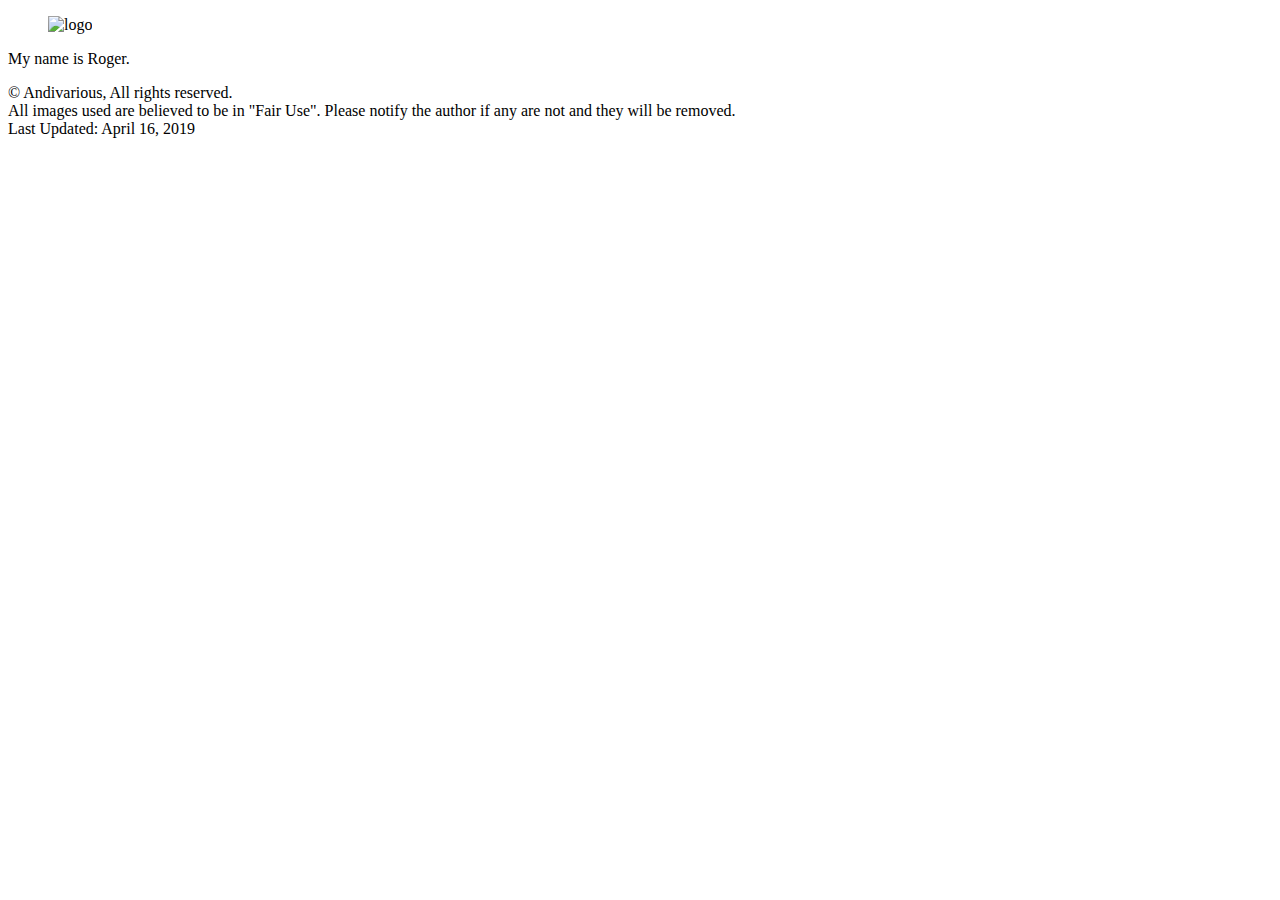
==== index.html @ 5a9d9708 "Added files" ====
<!DOCTYPE html>
<html lang="en-US">
    <head>
        <meta charset="utf-8">
        <title></title>
        <meta name="viewport" content="width=device-width, initial-scale=1, maximum-scale=1">
        <meta name="description" content="Home page with information about ACME.">
        <link rel="stylesheet" href="C:\Users\Cara\Documents\Roger Website\andivarious\styles\normalize.css">
        <link href="https://fonts.googleapis.com/css?family=Gochi+Hand" rel="stylesheet">
        <link href="https://fonts.googleapis.com/css?family=Staatliches" rel="stylesheet"> 
        <link rel="stylesheet" href="/acme/css/small.css" media="screen">
        <link rel="stylesheet" href="/acme/css/large.css" media="screen">
        
    </head>

    <body>
        <div id="page">
            <header>
                <figure><img src="" alt="logo" id="logo"> </figure>
             
            </header>
          
            <nav>
           
            </nav>

            <main> 
                <article>
                    My name is Roger.
                </article>
            </main>
      
    
            <footer>
                <p>&copy; Andivarious, All rights reserved.<br>
                All images used are believed to be in "Fair Use". Please notify the author if any are not and they will be removed.<br>
                Last Updated: April 16, 2019
                </p>
            </footer>
        </div>
    </body>
    
</html>
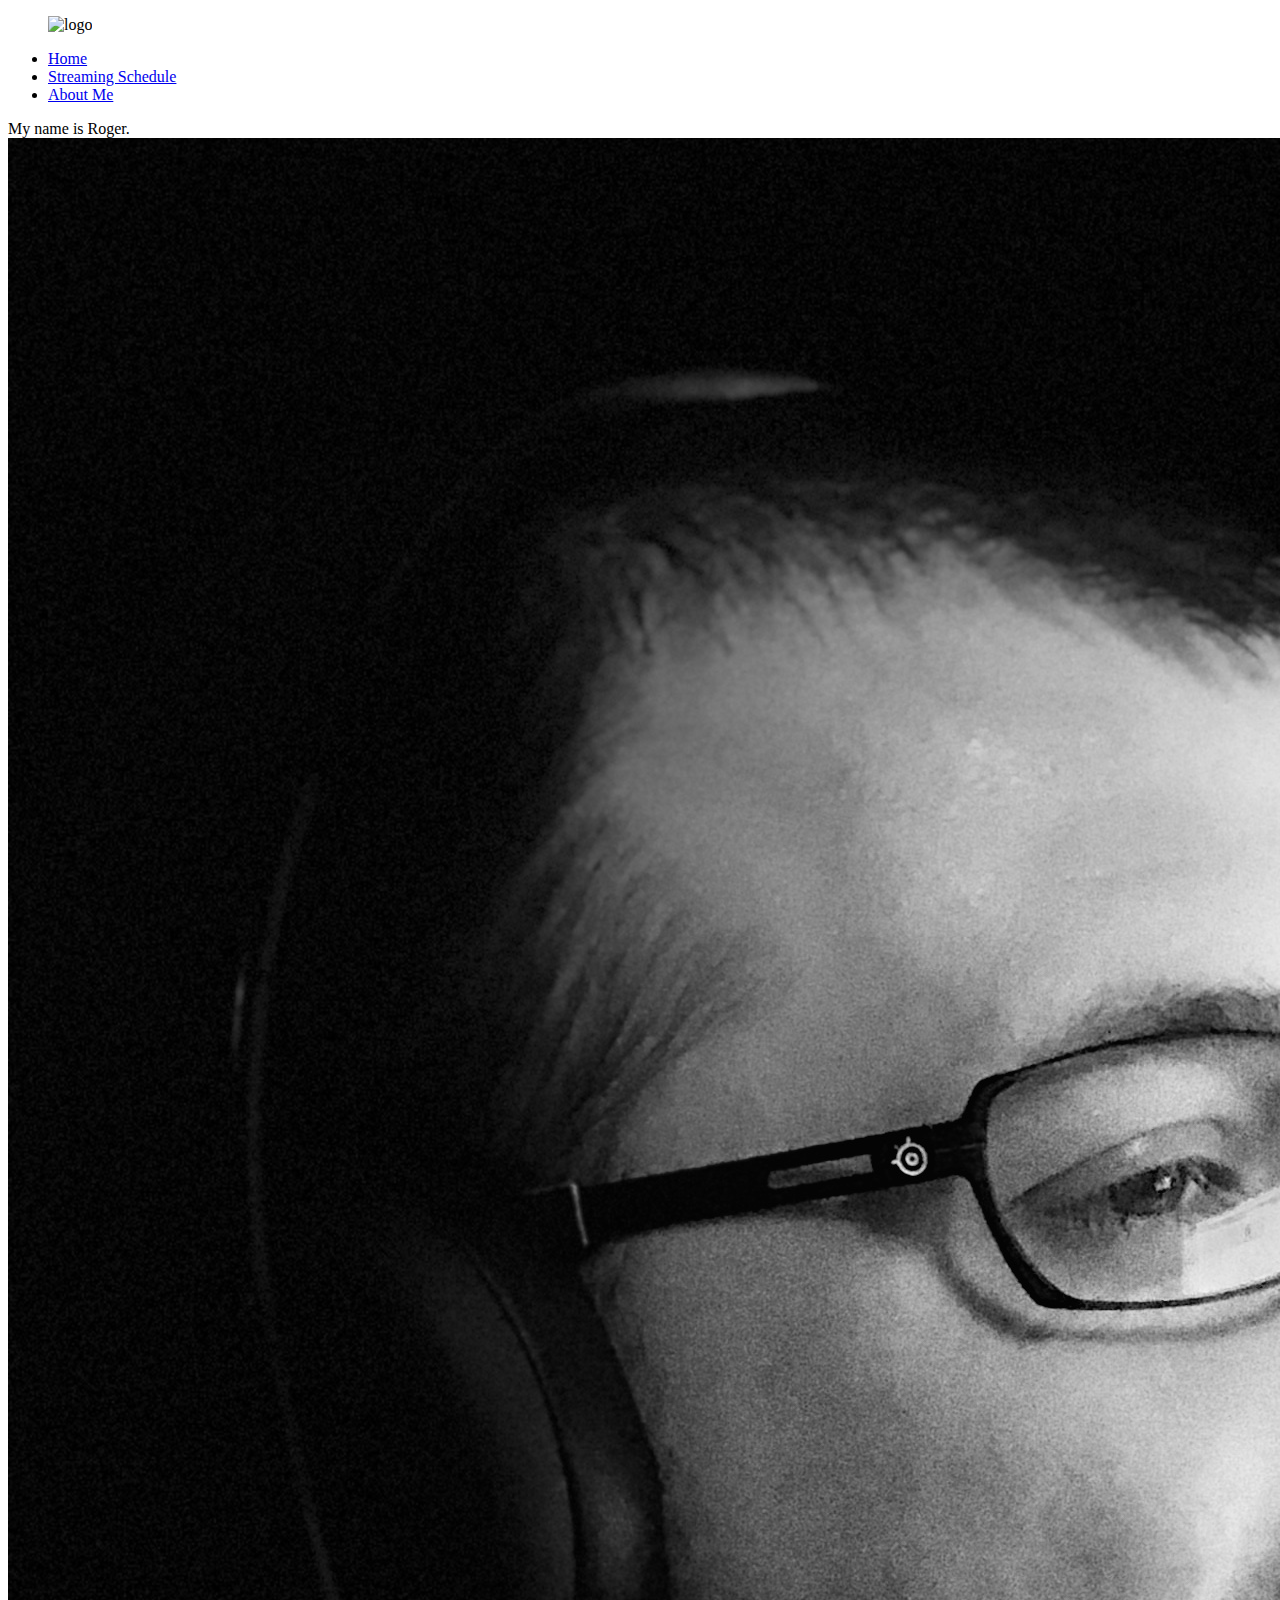
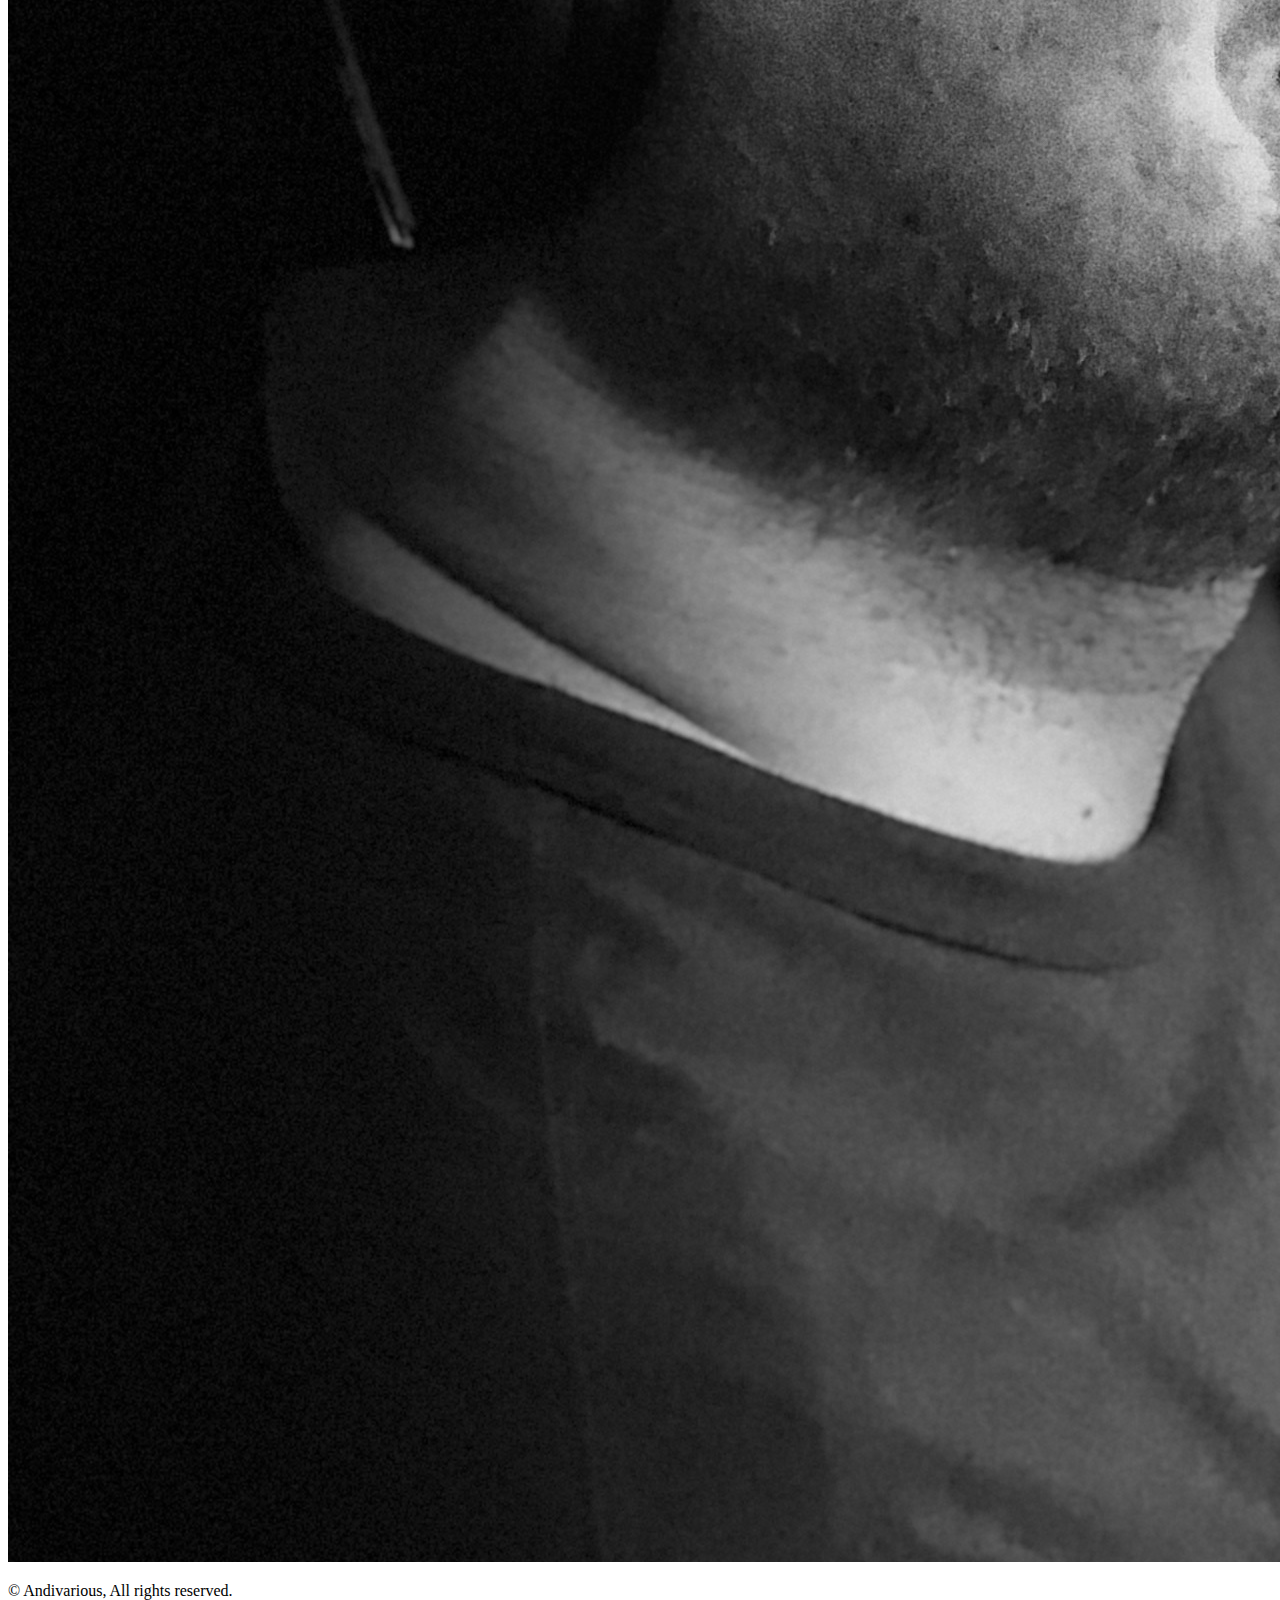
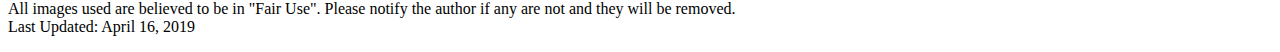
==== commit f2784ac3: "Added navigation, profile pic" ====
--- a/index.html
+++ b/index.html
@@ -8,7 +8,7 @@
         <link rel="stylesheet" href="C:\Users\Cara\Documents\Roger Website\andivarious\styles\normalize.css">
         <link href="https://fonts.googleapis.com/css?family=Gochi+Hand" rel="stylesheet">
         <link href="https://fonts.googleapis.com/css?family=Staatliches" rel="stylesheet"> 
-        <link rel="stylesheet" href="/acme/css/small.css" media="screen">
+        <link rel="stylesheet" href="styles/small.css" media="screen">
         <link rel="stylesheet" href="/acme/css/large.css" media="screen">
         
     </head>
@@ -21,23 +21,35 @@
             </header>
           
             <nav>
-           
+                <ul class="navigation">
+                    <li class="menu">
+                      <a href="#" onclick="">Home</a>
+                    </li>
+                    <li class="home">
+                      <a href="#">Streaming Schedule</a>
+                    </li>
+                    <li class="preston">
+                      <a href="#">About Me</a>
+                    </li>
+              </ul>
             </nav>
 
             <main> 
                 <article>
                     My name is Roger.
+                    <img src= "images/rogerprofile.jpg">
                 </article>
             </main>
       
-    
+        </div>
+        
             <footer>
                 <p>&copy; Andivarious, All rights reserved.<br>
                 All images used are believed to be in "Fair Use". Please notify the author if any are not and they will be removed.<br>
                 Last Updated: April 16, 2019
                 </p>
             </footer>
-        </div>
+        
     </body>
     
 </html>--- a/styles/small.css
+++ b/styles/small.css
@@ -0,0 +1,7 @@
+/* Background */
+#page {
+    background-image: url("/andivarious.com/images/controller.jpg");
+    background-repeat: no-repeat;
+    background-position: right top;
+    background-attachment: fixed;
+}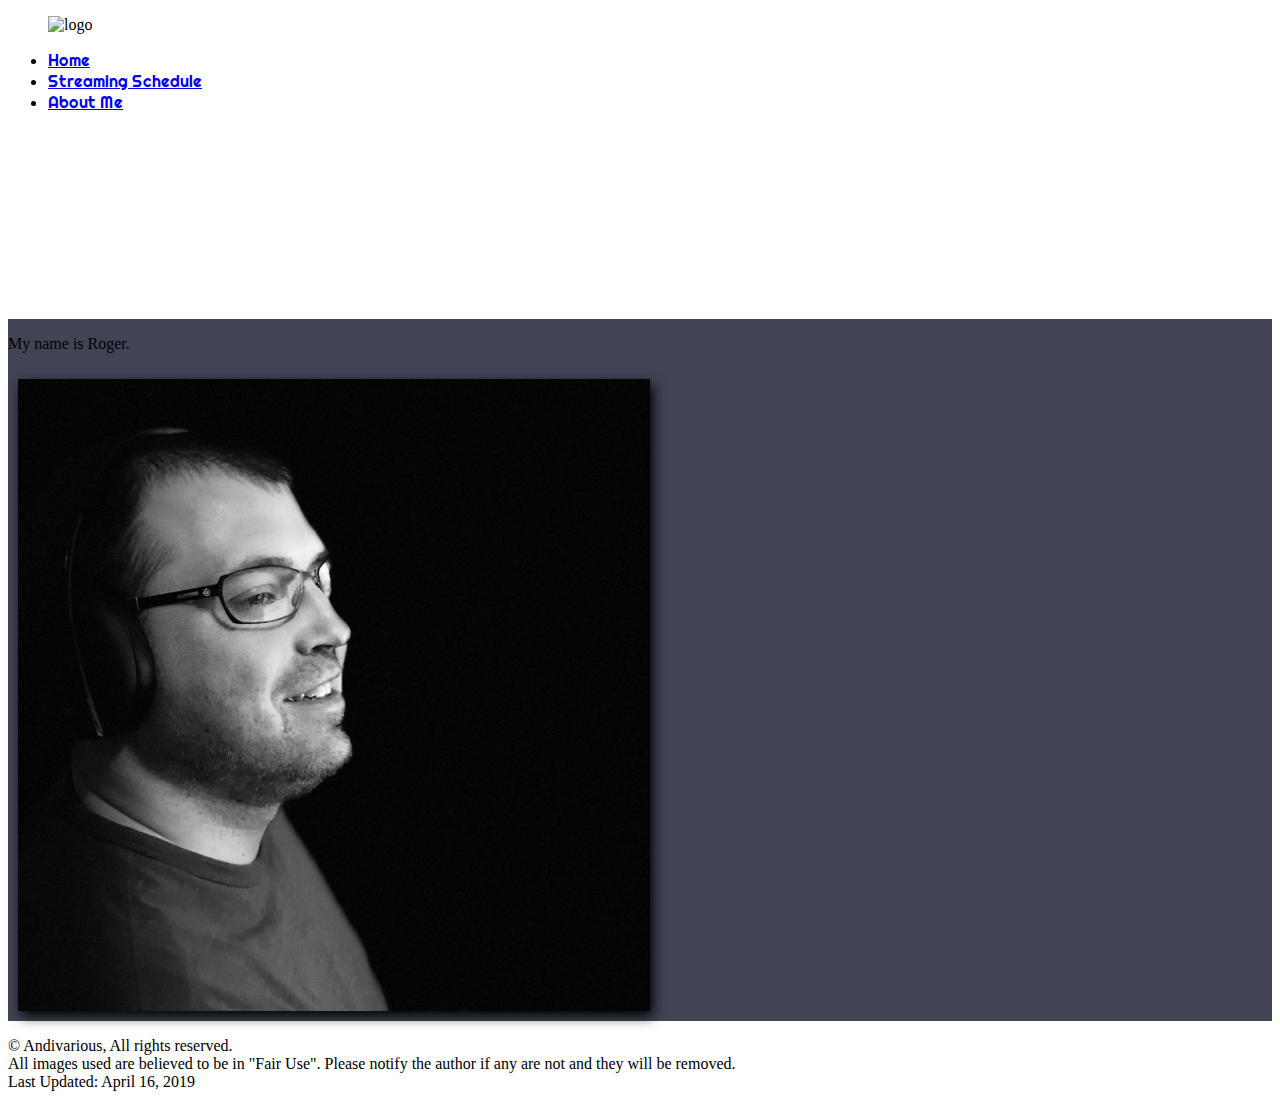
==== commit 716dfb04: "Added styles to home page." ====
--- a/index.html
+++ b/index.html
@@ -6,8 +6,7 @@
         <meta name="viewport" content="width=device-width, initial-scale=1, maximum-scale=1">
         <meta name="description" content="Home page with information about ACME.">
         <link rel="stylesheet" href="C:\Users\Cara\Documents\Roger Website\andivarious\styles\normalize.css">
-        <link href="https://fonts.googleapis.com/css?family=Gochi+Hand" rel="stylesheet">
-        <link href="https://fonts.googleapis.com/css?family=Staatliches" rel="stylesheet"> 
+        <link href="https://fonts.googleapis.com/css?family=Righteous" rel="stylesheet"> 
         <link rel="stylesheet" href="styles/small.css" media="screen">
         <link rel="stylesheet" href="/acme/css/large.css" media="screen">
         
@@ -36,7 +35,7 @@
 
             <main> 
                 <article>
-                    My name is Roger.
+                    <p>My name is Roger.</p>
                     <img src= "images/rogerprofile.jpg">
                 </article>
             </main>
--- a/styles/small.css
+++ b/styles/small.css
@@ -4,4 +4,22 @@
     background-repeat: no-repeat;
     background-position: right top;
     background-attachment: fixed;
+    background-size: 100%;
+}
+/* Navigation */
+nav {
+    font-family: 'Righteous', cursive;
+}
+
+/* Article */
+article {
+    display: grid;
+    margin-top: 206px;
+    background-color: #414454;
+}
+
+article img {
+    width: 50%;
+    margin: 10px;
+    box-shadow: 3px 5px 12px;
 }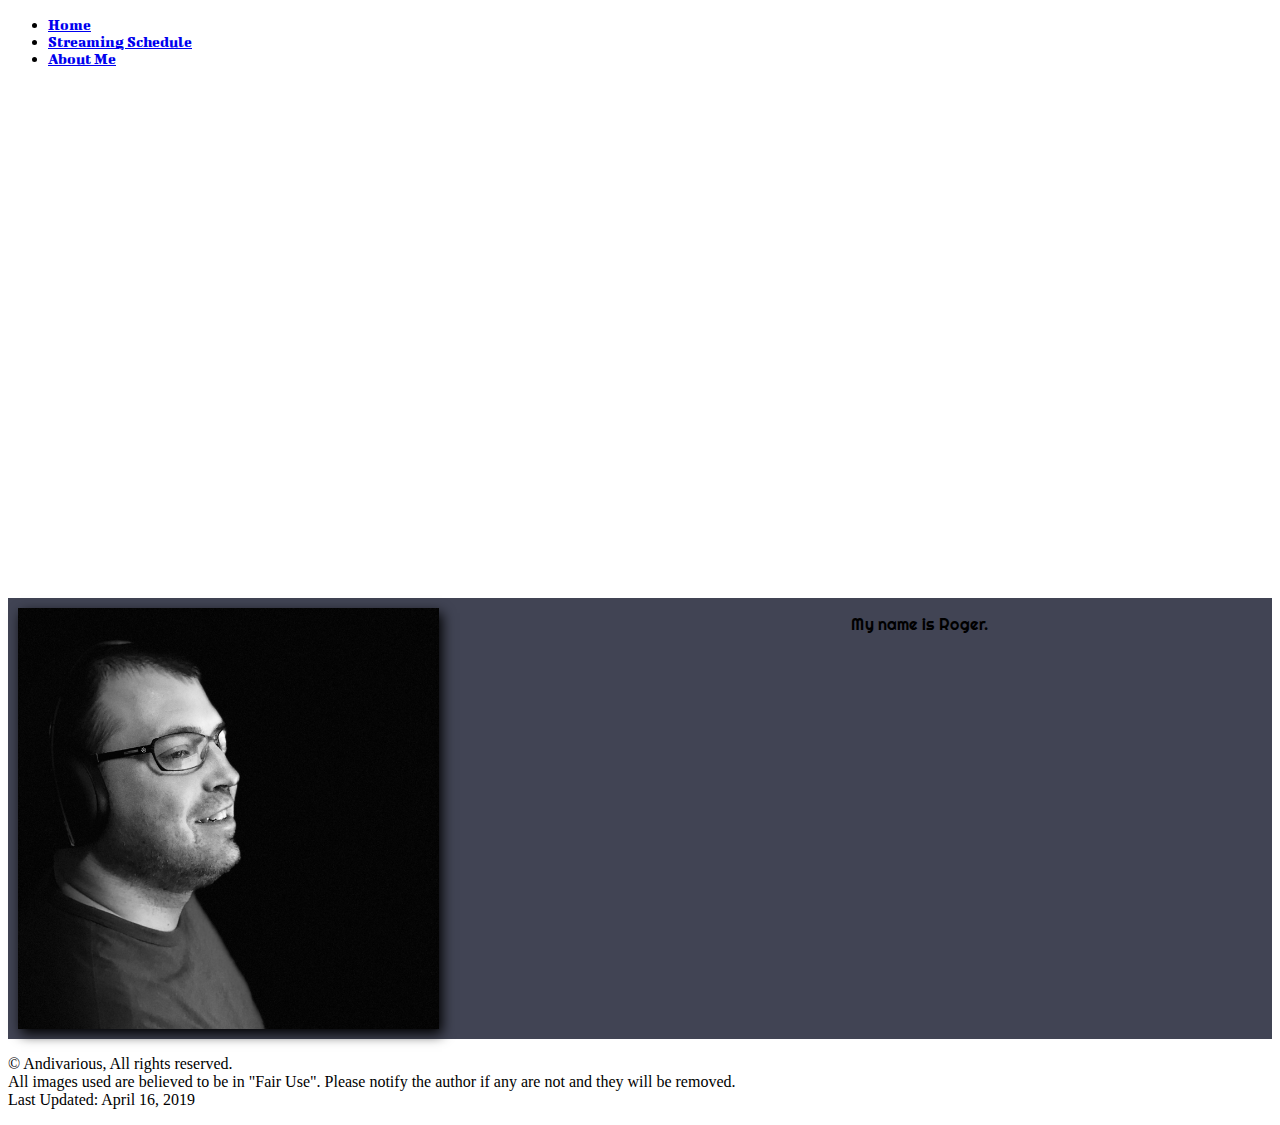
==== commit f2aafe1b: "I don't remember" ====
--- a/index.html
+++ b/index.html
@@ -7,6 +7,7 @@
         <meta name="description" content="Home page with information about ACME.">
         <link rel="stylesheet" href="C:\Users\Cara\Documents\Roger Website\andivarious\styles\normalize.css">
         <link href="https://fonts.googleapis.com/css?family=Righteous" rel="stylesheet"> 
+        <link href="https://fonts.googleapis.com/css?family=Bigshot+One" rel="stylesheet"> 
         <link rel="stylesheet" href="styles/small.css" media="screen">
         <link rel="stylesheet" href="/acme/css/large.css" media="screen">
         
@@ -15,19 +16,17 @@
     <body>
         <div id="page">
             <header>
-                <figure><img src="" alt="logo" id="logo"> </figure>
-             
+                
             </header>
-          
             <nav>
                 <ul class="navigation">
                     <li class="menu">
                       <a href="#" onclick="">Home</a>
                     </li>
-                    <li class="home">
+                    <li class="menu">
                       <a href="#">Streaming Schedule</a>
                     </li>
-                    <li class="preston">
+                    <li class="menu">
                       <a href="#">About Me</a>
                     </li>
               </ul>
@@ -35,8 +34,9 @@
 
             <main> 
                 <article>
+                    <img src= "images/rogerprofile.jpg">
                     <p>My name is Roger.</p>
-                    <img src= "images/rogerprofile.jpg">
+
                 </article>
             </main>
       
--- a/styles/small.css
+++ b/styles/small.css
@@ -8,14 +8,16 @@
 }
 /* Navigation */
 nav {
-    font-family: 'Righteous', cursive;
+    font-family: 'Bigshot One', cursive;
 }
 
 /* Article */
 article {
     display: grid;
-    margin-top: 206px;
+    grid-template-columns: 2fr 1fr;
+    margin-top: 42%;
     background-color: #414454;
+    font-family: 'Righteous', cursive;
 }
 
 article img {
